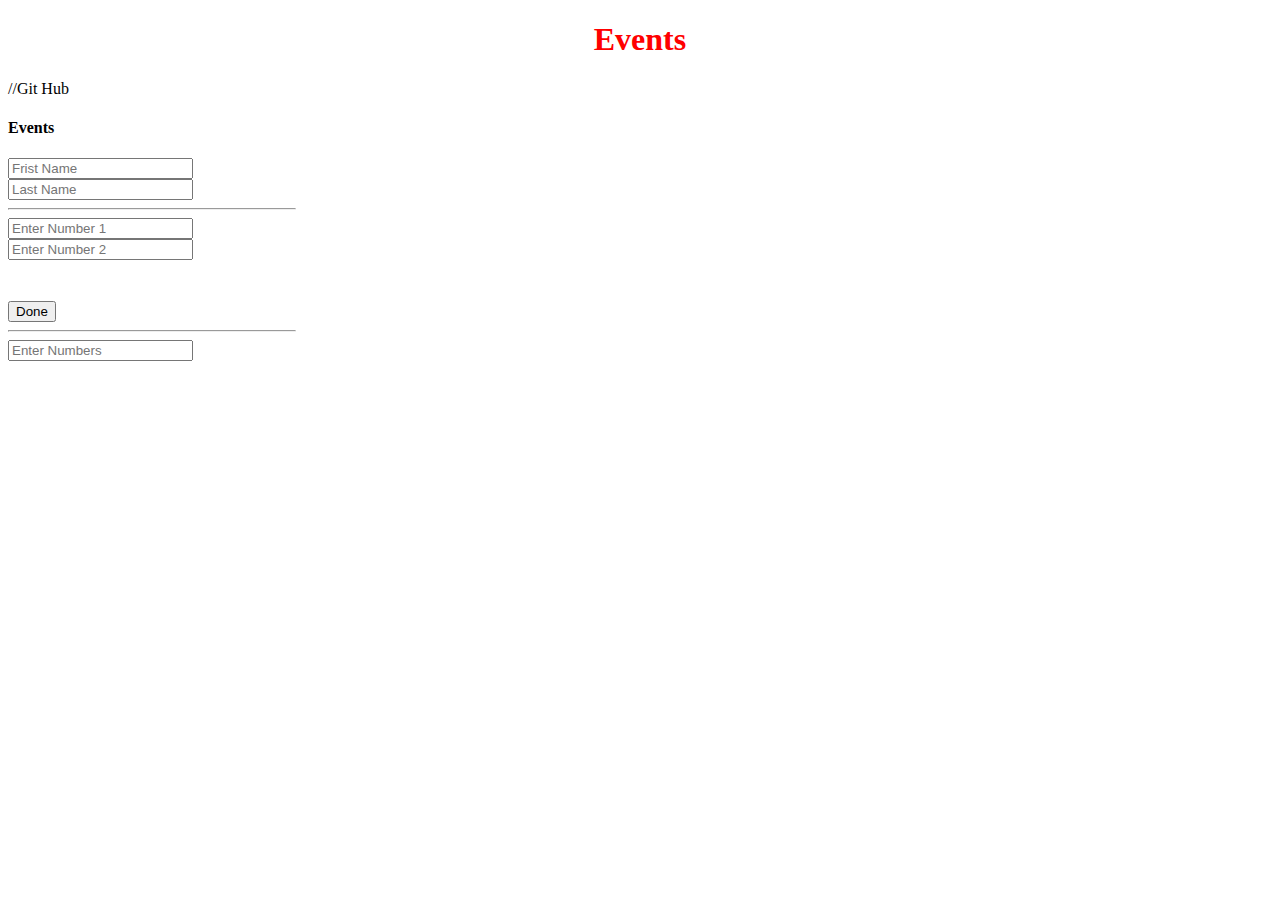
==== Events/index.html @ 41978302 "Small Task" ====
<!DOCTYPE html>
<html lang="en">
<head>
    <meta charset="UTF-8">
    <meta name="viewport" content="width=device-width, initial-scale=1.0">
    <title>Events</title>
    <link rel="stylesheet" href="./index.css">
    <link href="https://cdn.jsdelivr.net/npm/bootstrap@5.3.2/dist/css/bootstrap.min.css" rel="stylesheet" integrity="sha384-T3c6CoIi6uLrA9TneNEoa7RxnatzjcDSCmG1MXxSR1GAsXEV/Dwwykc2MPK8M2HN" crossorigin="anonymous">
</head>
<body>
    <h1 text-align:"center" style="text-align: center; color: red;">Events</h1>
    //Git Hub
    <div style="width: 18rem;">
        <div class = "card w-100 m-2">
          <h4 class="card-title">Events</h4>
          <div class="card-body w-100 mb-3">
            <input type="text" class="form-control" id="frist" onclick="fristOnClick()"  placeholder="Frist Name">
            <input type="text" class="form-control" id="last" onclick="lastOnClick()"  placeholder="Last Name">
          </div>

      <hr>

      <div class="card-body w-100 mb-3">
        <input type="number" class="form-control" id="n-1" placeholder="Enter Number 1">
        <input type="number" class="form-control" id="n-2" placeholder="Enter Number 2"> <br>
        <div class="text-center">
            <h5 id="NumberDis"></h5>
        </div>
        <br><button type="button" class="btn btn-primary" onclick="numbers()">Done</button>
      </div>

      <hr>

      <div class="card-body w-100 mb-3">
        <input type="number" class="form-control" id="num-4" onkeyup="numberSum()" placeholder="Enter Numbers">
        <div class="text-center"> <br>
            <h5 id="NumberDisplay"></h5>
    </div>
</div>

    

    <script text="text/javascript" src="./index.js"></script>
    <script src="https://cdn.jsdelivr.net/npm/bootstrap@5.3.2/dist/js/bootstrap.bundle.min.js" integrity="sha384-C6RzsynM9kWDrMNeT87bh95OGNyZPhcTNXj1NW7RuBCsyN/o0jlpcV8Qyq46cDfL" crossorigin="anonymous"></script>
</body>
</html>
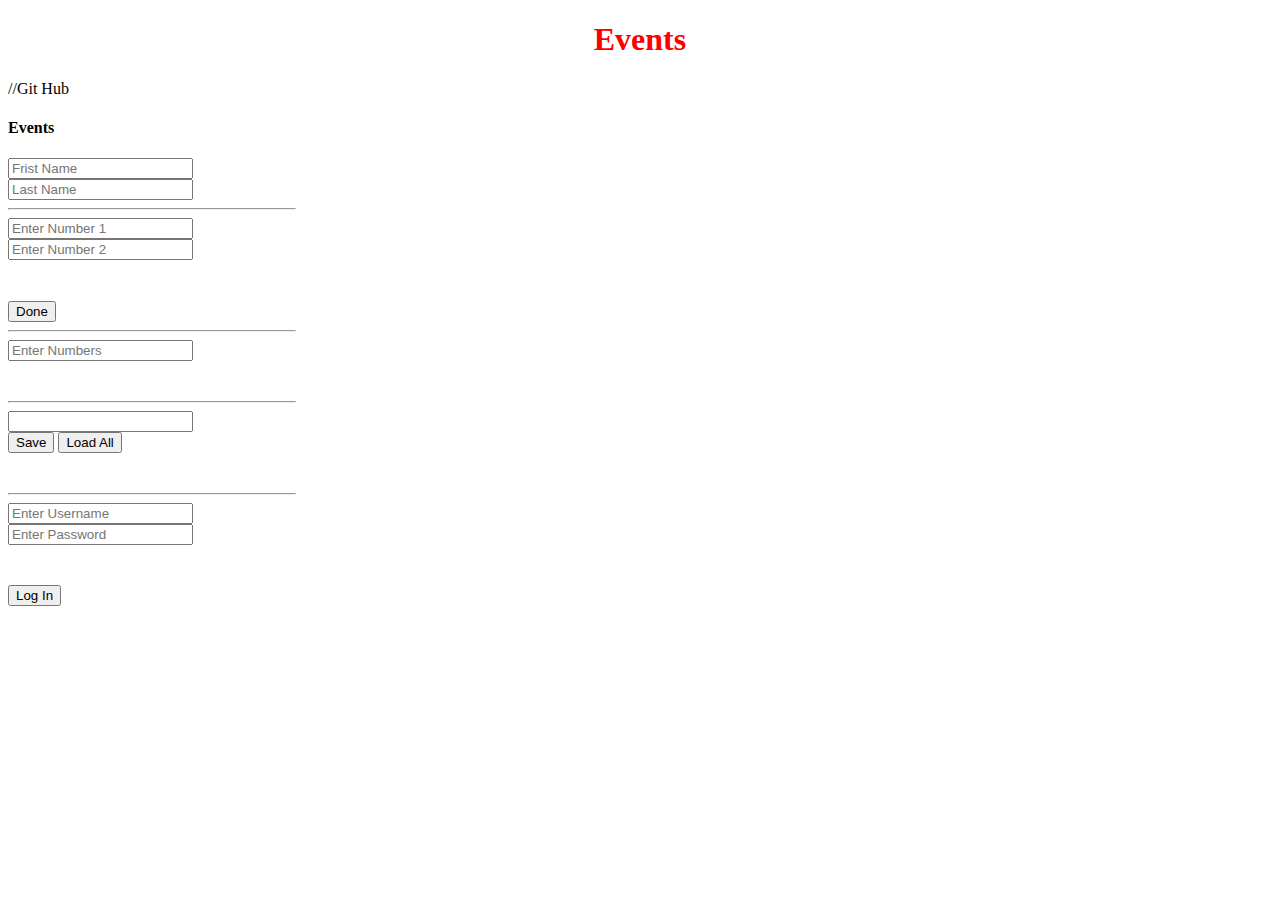
==== commit a7c83aa7: "JS task" ====
--- a/Events/index.html
+++ b/Events/index.html
@@ -36,6 +36,26 @@
         <div class="text-center"> <br>
             <h5 id="NumberDisplay"></h5>
     </div>
+
+    <hr>
+    
+    <input type="text" class="form-control" id="input"> <br>
+    <button onclick="save()">Save</button>
+    <button onclick="LoadAll()">Load All</button>
+    <div class="text-center"> <br>
+      <h5 id="InputDisplay"></h5>
+    </div>
+
+    <hr>
+
+    <input type="text" class="form-control" id="name" placeholder="Enter Username">
+    <input type="text" class="form-control" id="password" placeholder="Enter Password">
+    <div class="text-center"> <br>
+      <h5 id="Data"></h5>
+    </div>
+    <button onclick="savedata()" class="btn btn-primary">Log In</button> 
+    
+
 </div>
 
     
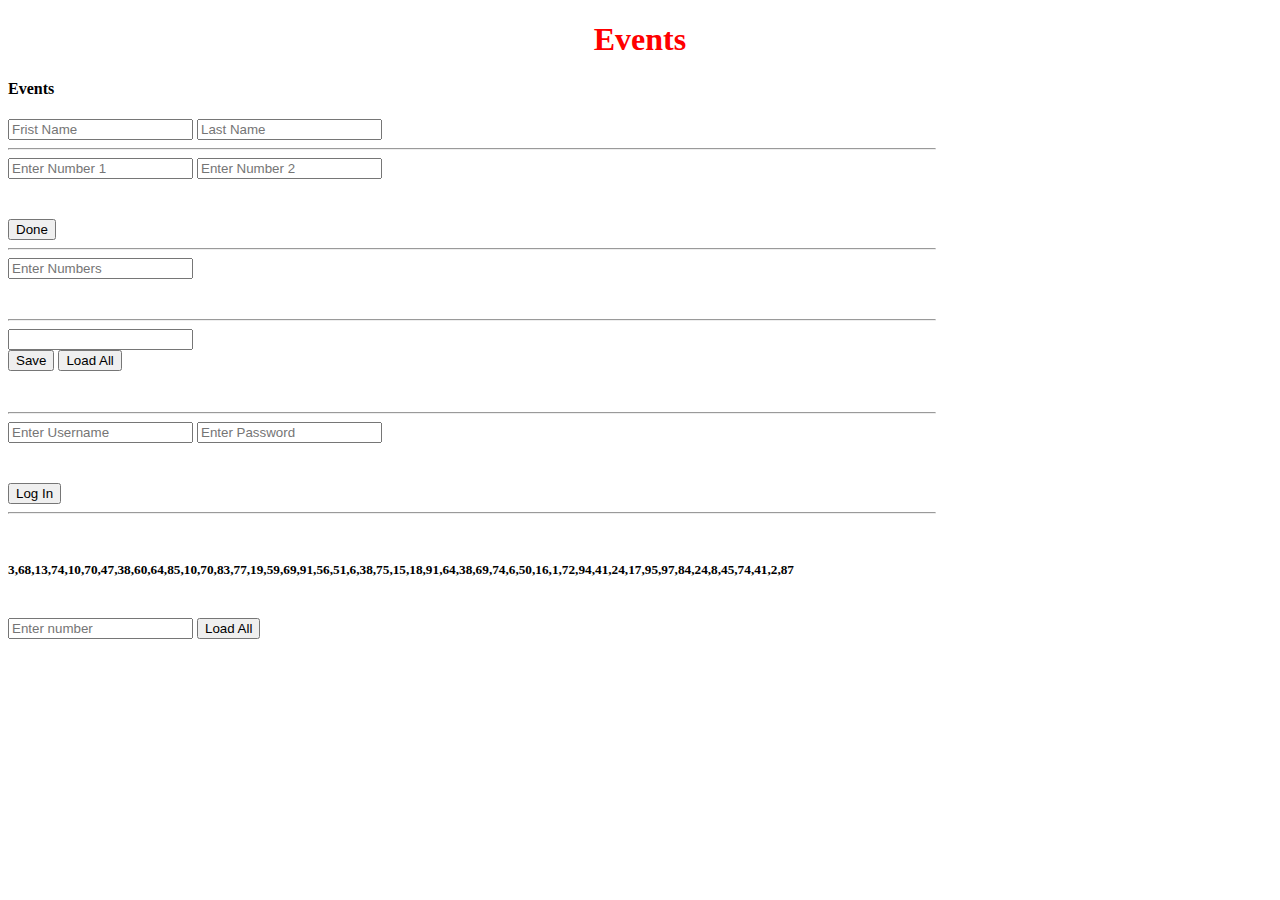
==== commit 035e1ea9: "jQuery / Fetch" ====
--- a/Events/index.html
+++ b/Events/index.html
@@ -9,8 +9,7 @@
 </head>
 <body>
     <h1 text-align:"center" style="text-align: center; color: red;">Events</h1>
-    //Git Hub
-    <div style="width: 18rem;">
+    <div style="width: 58rem;">
         <div class = "card w-100 m-2">
           <h4 class="card-title">Events</h4>
           <div class="card-body w-100 mb-3">
@@ -55,6 +54,14 @@
     </div>
     <button onclick="savedata()" class="btn btn-primary">Log In</button> 
     
+    <hr>
+    <div class="text-center"> <br>
+      <h5 id="gNum"></h5> <br>
+      <input type="number" class="form-control" id="inputNumber" placeholder="Enter number">
+      <button onclick="LoadAllNum()">Load All</button>  <br>
+      <h5 id="Num"></h5>
+
+    </div>
 
 </div>
 
